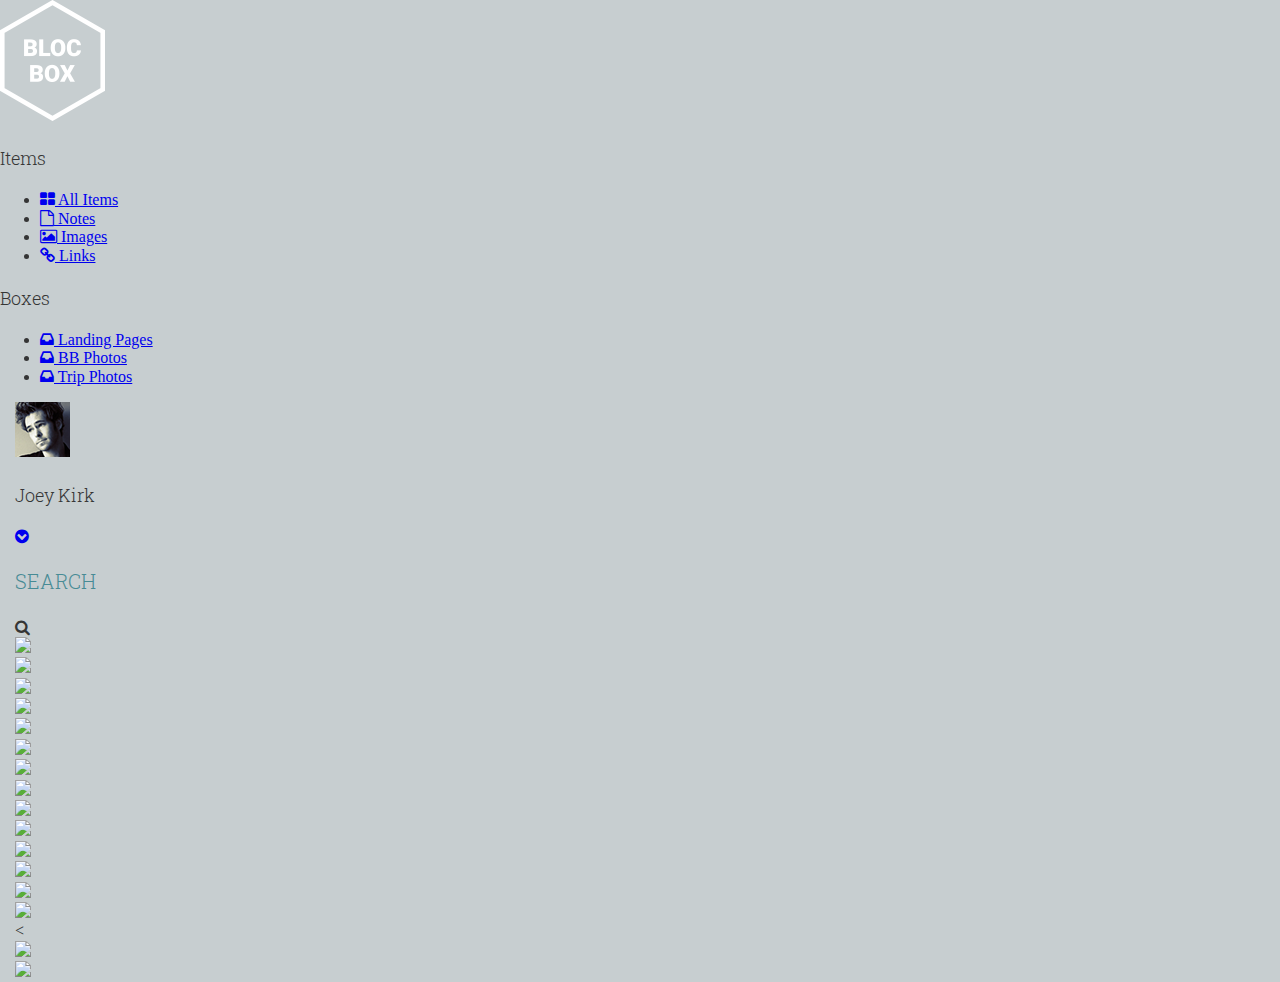
==== dashboard-images.html @ 87d32c59 "Assignment-33-completed" ====
<!DOCTYPE html>
<html lang="en-us">
<head>
  <meta http-equiv="X-UA-Compatible" content="IE=Edge">
  <meta charset="UTF-8">
  <title>Dashboard | Blocbox</title>

  <!-- Google Fonts -->
  <link href="https://fonts.googleapis.com/css?family=Roboto+Slab:300,400|Roboto:400,500" rel="stylesheet">

  <!-- CSS -->
  <link rel="stylesheet" href="css/normalize.css">
  <link rel="stylesheet" href="css/style.css">
  <link rel="stylesheet" href="css/font-awesome.css">
  <link rel="stylesheet" href="https://cdn.jsdelivr.net/npm/animate.css@3.5.2/animate.min.css">
  <!-- or -->
  <link rel="stylesheet" href="https://cdnjs.cloudflare.com/ajax/libs/animate.css/3.5.2/animate.min.css">
</head>


<body class="dashboard">
   <!-- LEFT NAV -->
   <nav id="left-nav" class="left-nav">
     <a href="#" class="site-logo"><img src="images/site-logo.png" /></a>
     <div class="items">
       <p>Items</p>
       <ul>
         <li><a href="#"><i class="fa fa-th-large"></i> All Items</a></li>
         <li><a href="#"><i class="fa fa-file-o"></i> Notes</a></li>
         <li><a href="#"><i class="fa fa-picture-o"></i> Images</a></li>
         <li><a href="#"><i class="fa fa-link"></i> Links</a></li>
       </ul>
       <p>Boxes</p>
       <ul>
         <li><a href="#"><i class="fa fa-inbox"></i> Landing Pages</a></li>
         <li><a href="#"><i class="fa fa-inbox"></i> BB Photos</a></li>
         <li><a href="#"><i class="fa fa-inbox"></i> Trip Photos</a></li>
       </ul>
     </div>
   </nav>
<main role="main">

  <!-- Header -->
   <section class="content">
     <div class="container">
       <div class="header">
        <div class="settings">
          <img class="settings-image" src="images/joey-kirk.png">
          <p>Joey Kirk</p>
          <a href="#"><i class="fa fa-chevron-circle-down"></i></a>
        </div> 

        <div class="search-field">
          <h2>SEARCH</h2>
          <i class="fa fa-search"></i>
        </div>

       </div>
     </div>

  <!-- Content Items - Posts and ADD NEW Button -->
     <div class="container">
    <!-- FIRST ROW -->
       <div class="content-item">
         <div class="item-box">
         <img src="https://images.pexels.com/photos/754678/pexels-photo-754678.jpeg?h=350&dpr=2&auto=compress&cs=tinysrgb">
         </div>
       </div>

       <div class="content-item">
         <div class="item-box">
         <img src="https://images.pexels.com/photos/732410/pexels-photo-732410.jpeg?h=350&dpr=2&auto=compress&cs=tinysrgb">
         </div>
       </div>

       <div class="content-item">
         <div class="item-box">
         <img src="https://images.pexels.com/photos/753037/pexels-photo-753037.jpeg?h=350&dpr=2&auto=compress&cs=tinysrgb">
         </div>
       </div>

       <div class="content-item">
         <div class="item-box">
         <img src="https://images.pexels.com/photos/732422/pexels-photo-732422.jpeg?h=350&dpr=2&auto=compress&cs=tinysrgb">
         </div>
       </div>

    <!-- SECOND ROW -->
       <div class="content-item">
         <div class="item-box">
         <img src="https://images.pexels.com/photos/751239/pexels-photo-751239.jpeg?h=350&dpr=2&auto=compress&cs=tinysrgb">
         </div>
       </div>

       <div class="content-item">
         <div class="item-box">
         <img src="https://images.pexels.com/photos/751241/pexels-photo-751241.jpeg?h=350&dpr=2&auto=compress&cs=tinysrgb">
         </div>
       </div>

       <div class="content-item">
         <div class="item-box">
         <img src="https://images.pexels.com/photos/751217/pexels-photo-751217.jpeg?h=350&dpr=2&auto=compress&cs=tinysrgb">
         </div>
       </div>

       <div class="content-item">
         <div class="item-box">
         <img src="https://images.pexels.com/photos/751243/pexels-photo-751243.jpeg?h=350&dpr=2&auto=compress&cs=tinysrgb">
         </div>
       </div>

    <!-- THIRD ROW -->
       <div class="content-item">
         <div class="item-box">
         <img src="https://images.pexels.com/photos/750843/pexels-photo-750843.jpeg?h=350&dpr=2&auto=compress&cs=tinysrgb">
         </div>
       </div>

       <div class="content-item">
         <div class="item-box">
         <img src="https://images.pexels.com/photos/749114/pexels-photo-749114.jpeg?h=350&dpr=2&auto=compress&cs=tinysrgb">
         </div>
       </div>

       <div class="content-item">
         <div class="item-box">
         <img src="https://images.pexels.com/photos/602389/pexels-photo-602389.jpeg?h=350&dpr=2&auto=compress&cs=tinysrgb">
         </div>
       </div>

       <div class="content-item">
         <div class="item-box">
         <img src="https://images.pexels.com/photos/745440/pexels-photo-745440.png?h=350&dpr=2&auto=compress&cs=tinysrgb">
         </div>
       </div>

    <!-- FOURTH ROW -->
       <div class="content-item">
         <div class="item-box">
         <img src="https://images.pexels.com/photos/722221/pexels-photo-722221.jpeg?h=350&dpr=2&auto=compress&cs=tinysrgb">
         </div>
       </div>

       <div class="content-item">
         <div class="item-box">
         <img src="https://images.pexels.com/photos/735442/pexels-photo-735442.jpeg?h=350&dpr=2&auto=compress&cs=tinysrgb">
         </div>
       </div>

       <<div class="content-item">
         <div class="item-box">
         <img src="https://images.pexels.com/photos/732899/pexels-photo-732899.jpeg?h=350&dpr=2&auto=compress&cs=tinysrgb">
         </div>
       </div>

       <div class="content-item">
         <div class="item-box">
         <img src="https://images.pexels.com/photos/736845/pexels-photo-736845.jpeg?h=350&dpr=2&auto=compress&cs=tinysrgb">
         </div>
       </div>

     </div>
   </section>
 </main>
 </body>
 </html>
---- css/style.css ----
html, body{
   overflow-x: hidden;
 }
 body {
   color:#353535;
   background: #c7ced0;
 }

 /* Font Styles */
 h1 {
   font-family: 'Roboto', sans-serif;
   font-size: 40px;
   line-height: 50px;
   font-weight: 400;
   margin-bottom: 5px;
 }
  h2 {
   font-family: 'Roboto Slab', serif;
   font-size:20px;
   line-height: 36px;
   font-weight: 300;
   margin-bottom: 20px;
   color: #478b95;
 }
 h3 {
   font-family: 'Roboto', sans-serif;
   font-size: 22px;
   font-weight: 400;
   letter-spacing: 0.2em;
   margin-bottom: 5px;
 }
 h5 {
   font-family: 'Roboto', sans-serif;
   font-size: 14px;
   font-weight: 400;
   margin-top: 70px;
 }
 h4 {
   font-family: 'Roboto', sans-serif;
   font-size: 16px;
   line-height: 40px;
   font-weight: 400;
 }
 h6 {
   font-family: 'Roboto', sans-serif;
   font-size: 30px;
   line-height: 30px;
   font-weight: 400;
   margin-bottom: 5px;
 }
 h7 {
   font-family: 'Roboto', sans-serif;
   font-size: 14px;
   font-weight: 400;
   letter-spacing: 0.15em;
   margin-bottom: 5px;
 }
 h8 {
   font-family: 'Roboto', sans-serif;
   font-size: 12px;
   font-weight: 400;
 }
 h9 {
  font-family: 'Roboto', sans-serif;
  font-size: 16px;
  line-height: 40px;
  font-weight: 400;
  margin-bottom: 5px;
}
 h10 {
  font-family: 'Roboto', sans-serif;
  font-size: 12px;
  font-weight: 400;
}
 p {
  font-family: 'Roboto Slab', serif;
  font-size: 18px;
  line-height: 30px;
  font-weight: 300;
}


 /* HEADER */
 /* Hero image */
 header {
   color:#353535;
   background-image: url("images/hero.png");
   min-height: 1250px;
   min-width:100%;
   background-repeat: no-repeat;
   background-position: top center;
   background-size: cover;
 }

 /* Hero navigation */
 header nav {
   padding: 1em 0;
   margin: 0px;
   max-height:120px;
   background-color: #353535;
   width: 100%;
 }
 header nav ul {
   text-align: right;
   float:right;
   margin: 0px;
 }
 header nav ul > li {
   list-style-type: none;
   display: inline-block;
   margin: 34px 15px 0px;
 }
 header nav ul > li.btn-outline {
   padding: 12px 14px;
   text-align: center;
   border: 3px solid #FFFFFF;
   font-weight: 400;
   min-width: 100px;
   position:relative;
   display: inline-block;
   box-shadow: 1px 0% 3px 20% #000000;
   margin: 34px 15px 0px;
 }
 header nav ul > li.btn-outline:hover {
   background:#FFFFFF;
 }
 header nav ul > li > a {
   color:#FFFFFF;
   text-decoration: none;
 }
 header nav ul > li.btn-outline:hover > a {
   color:#353535;
 }
 header .btn {
   margin: -125px 80px 0px 20px;
   float:right;
 }
 header .btn:before,
 header .btn:after {
   content: " ";
   display: table;
 }
 header .btn:after {
   clear: both;
}

 /* Hero text */
 header .hero {
   text-align: left;
   display: block;
   float: left;
   margin: 215px 100px 40px 130px;
 }
 header .site-logo {
   margin-left: 60px;
   margin-top: 20px;
 }
html, header nav.container {
 margin: 0px;
}

 /* Buttons */
 .btn-header {
   color: #FFFFFF;
   font-weight: 400;
   text-decoration: none;
   text-align: center;
   padding: 12px 14px;
   background: #d47a34;
   border: 3px solid #d47a34;
   display: inline-block;
   min-width: 100px;
   position: relative;
   box-shadow: 1px 0% 3px 20% #000000;
 }
 .btn-trial-casual:hover, .btn-header:hover, .btn-trial:hover {
   background:#e38f4d;
   border: 3px solid #e38f4d;
 }
 .btn-trial {
   color: #FFFFFF;
   font-weight: 400;
   text-decoration: none;
   text-align: center;
   padding: 12px 14px;
   background: #d47a34;
   border: 3px solid #d47a34;
   display: inline-block;
   min-width: 120px;
   box-shadow: 1px 0% 3px 20% #000000;
   margin-bottom: 40px;
   margin-top: 20px;
 }
 .btn-trial-header {
  color: #FFFFFF;
  font-weight: 400;
  text-decoration: none;
  text-align: center;
  padding: 12px 14px;
  background: #d47a34;
  border: 3px solid #d47a34;
  display: inline-block;
  min-width: 120px;
  box-shadow: 1px 0% 3px 20% #000000;
 }
 .btn-trial-casual {
  color: #FFFFFF;
  font-weight: 400;
  text-decoration: none;
  text-align: center;
  padding: 12px 14px;
  background: #d47a34;
  border: 3px solid #d47a34;
  display: inline-block;
  min-width: 120px;
  box-shadow: 1px 0% 3px 20% #000000;
  margin-bottom: 40px;
  margin-top: 70px;
}
 .btn-brown {
   color: #FFFFFF;
   font-weight: 400;
   text-decoration: none;
   text-align: center;
   padding: 14px 16px;
   background: #353535;
   border: 3px solid #353535;
   display: inline-block;
   min-width: 100px;
   box-shadow: 1px 0% 3px 20% #000000;
 }
 .btn-brown:hover {
   background:#484545;
   border: 3px solid #484545;
 }


/* BENEFITS */
 .benefits {
   text-align: left;
   display:block;
   position:relative;
}
 .benefits ul {
   margin: 0 auto;
   padding:4em 0;
   margin: 0px;
 }
 .benefits ul li {
   list-style-type: none;
 }
 .benefits h3 {
   color: #353535;
 } 

 /* Create Notes Benefit */
 .create-notes img {
   float: left;
   clear: left;
   width: auto;
   max-width: 100%;
   height: auto;
 }
 .create-notes-text.one-half {
   padding-right:15px;
   padding-left:40px;
   position: relative;
   width: 30%;
 }


 /* Save Images Benefit */
 .save-images img {
   float: right;
   clear: right;
   width: auto;
   max-width: 100%;
   height: auto;
   margin-top: 4%;
 }
 .save-images-text.one-half {
   padding-right:15px;
   padding-left:40px;
   position: relative;
   width: 30%;
 }
 

 /* Add Links Benefit */
 .add-links img {
   float: left;
   clear: left;
   width: auto;
   max-width: 100%;
   height: auto;
   margin-top: 4%;
 }
 .add-links-text.one-half {
   padding-right:15px;
   padding-left:40px;
   position: relative;
   width:30%;
 }


/* PRICING */
/* Three pricing columns of equal width for pricing boxes */
.columns {
  display: inline-block;
  width: 25%;
  margin: 0 20px;  
  background: #FFFFFF;
  box-shadow: 0px 2px 4px 0px rgba(0,0,0,0.20);
  border-radius: 20px;
  max-width: 100%;
  height: auto;
}

/* There pricing boxes group */
div.columns-group {
  display: inline-block;
  margin: 30px auto;
  width: 80%;
}

/* Style for the list */
.price {
  list-style-type: none;
  margin: 0;
  padding: 0;
  -webkit-transition: 0.3s;
  transition: 0.3s;
}

/* Pricing boxes shadows on hover */
.price:hover {
  box-shadow: 0 8px 12px 0 rgba(0,0,0,0.2);
  border-radius: 20px;
}

/* Pricing header */
.price .header {
  background-color: #478b95;
  color: #FFFFFF;
  border-top-left-radius: 20px;
  border-top-right-radius: 20px;
  text-align: center;
  font-family: 'Roboto', sans-serif;
  font-size: 16px;
  line-height: 40px;
  font-weight: 400;
}

/* Pricing list items */
.price li {
  padding: 5px;
  text-align: center;
}

/* Pricing section */
 .pricing {
   text-align: center;
   height: 900px;
   background-position: relative;
   background-color: #353535;
   border-radius: 0px 500px 0px 0px;
   min-width:100%;
   background-repeat: no-repeat;
   background-position: top center;
   background-size: cover;
}
 .pricing h6 {
   color:#478b95;
 }
 .pricing h4 {
   background-color: #478b95;
   color: #FFFFFF;
   border-top-left-radius: 20px;
   border-top-right-radius: 20px;
   text-align: center;
   background-position: top center;
   margin:0 auto;  
 }
 .pricing ul {
   margin:0 auto;
 }
 .pricing ul .casual {
   margin-bottom: 40px;
 }
 .pricing ul li {
   list-style-type: none;
 } 
 .pricing h3 {
   color: #FFFFFF;
   padding-top: 80px;
 }
 .pricing p {
   color: #FFFFFF;
   width: 40%;
   margin: 20px auto;
 }


 /* TESTIMONIALS */
 /* Testimonials section */
 .testimonials {
 background-color: #478b95;
 border-radius: 0px 0px 0px 500px;
 height: 800px;
 padding:4em 0;
 text-align: center;
 }
 .testimonials ul li {
 list-style-type: none;
 }
 .testimonials-bg {
 background:#353535;
 position: relative;
 padding:10px;
 width: auto;
 max-width: 100%;
 height: auto;
 border-radius: 20px; 
 margin: 10px;
 }
 .testimonials p.name {
 text-align: left;
 font-size:13px;
 color: #FFFFFF;
 width:100%;
 margin-left: 20px;
 }
 .testimonials p.saying {
 text-align: left;
 font-size:14px;
 color: #FFFFFF;
 width: 100%;
 }
 .testimonials p, h3{
 color:#FFFFFF;
 }
 .testimonials p {
 width: 40%;
 margin: 20px auto;
 }
 
 /* Testi - Testimonials one-half testimonials box - There are four of them*/
.testi {
  background:#353535;
  position: relative;
  border-radius: 5px;
  padding: 16px;
  margin: 16px 0;
  border-radius: 20px;
  display: inline-block;
}
.testi::after {
  content: "";
  clear: both;
  display: table;
}
.testi img {
  float: left;
  margin-right: 20px;
  border-radius: 50%;
  width: auto;
  height: auto;
  max-width: 140px;
}


 /* FOOTER */
 footer {
   background-color: #353535;
   color: #FFFFFF;
   height: 220px;
   position: relative;
   overflow: hidden;
   z-index: 0;
 }
 footer .copyright-block {
   float: left;
   margin: 95px 0px 0px 50px;
 }
 footer .logo {
   float: right;
   margin: 35px 90px 0px 0px;
   max-height: auto;
   max-width: auto;
 }
 footer div ul li {
   list-style-type: none;
  }
 footer ul {
   padding:0px;
 }  
 footer div ul li a {
  color:#FFFFFF;
  text-decoration: none;
  } 
/* There is a 4 columns layout in footer */ 
.column {
  float: left;
  width: 25%;
}
/* Clear floats after the columns */
.row:after {
  content: "";
  display: table;
  clear: both;
}
  
 /* GRID */
 .container {
   margin-right: auto;
   margin-left: auto;
   padding-left: 15px;
   padding-right: 15px;
   position: relative;
   display: block;
   min-width: 100%;
   min-height: 153px;
 }
 .container:before,
 .container:after {
   content: " ";
   display: table;
 }
 .container:after {
   clear: both;
 }
 .benefits .one-half {
   max-width:96%;
   float:left;
   min-height: 1px;
   margin:0 5% 20px;
   position:relative;
   padding: 15% 0;
   max-height: 450px;
 } 
 li.testimonials-bg.one-half {
  max-width:96%;
  display: inline-block;
  margin:0 2% 20px;
  position:relative;
  max-height:100%;
  width:30%;
 }
 div.testi.one-half {
  max-width:96%;
  display: inline-block;
  margin:0 20px 35px 10px;
  position:relative;
  max-height:100%;
  width:30%;
 }
 div.testimonials-group {
  display: inline-block;
  margin: 15px auto;
  width: 90%;
 }
}

/* MEDIA QUERIES */

@media (min-width: 768px) {
   .container {
     width: 750px;
   }
 }
@media (min-width: 992px) {
   .container {
     width: 970px;
   }
   .one-half {
     width:46%;
   }
   .btn {
     max-width: 70%;
   }
   .site-logo {
     max-width: 30%;
   }
   .create-notes, .save-images, .add-links {
     max-width: auto;
     max-height: auto;
   }
   .one-third {
     width:29.33333%;
   }
   .one-fourth {
     width:21%;
   }
   .one-fifth {
     width:17.6%;
   }
   .columns {
    max-width:27%;
  }
}

/* Responsive layout - when the screen is less than 1000px wide, make the pricing tables stack on top of each other instead of next to each other*/
 @media only screen and (max-width: 1000px) {
   .columns {
    width: 50%;
   }
  }
 @media (min-width: 1200px) {
   .container {
     width: 1170px;
   }
  }
 @media (min-width: 1900px) {
  .container {
    width: 1870px;
  }
 }

 /* Responsive layout - when the screen is less than 600px wide, make the four testimonials boxesstack on top of each other instead of next to each other*/
 @media (max-width: 600px) {
  testi {
      width: 100%;
  }
}
/* Responsive layout - when the screen is less than 600px wide, make the four columns stack on top of each other instead of next to each other */
@media (max-width: 600px) {
  .column {
      width: 100%;
  }
}
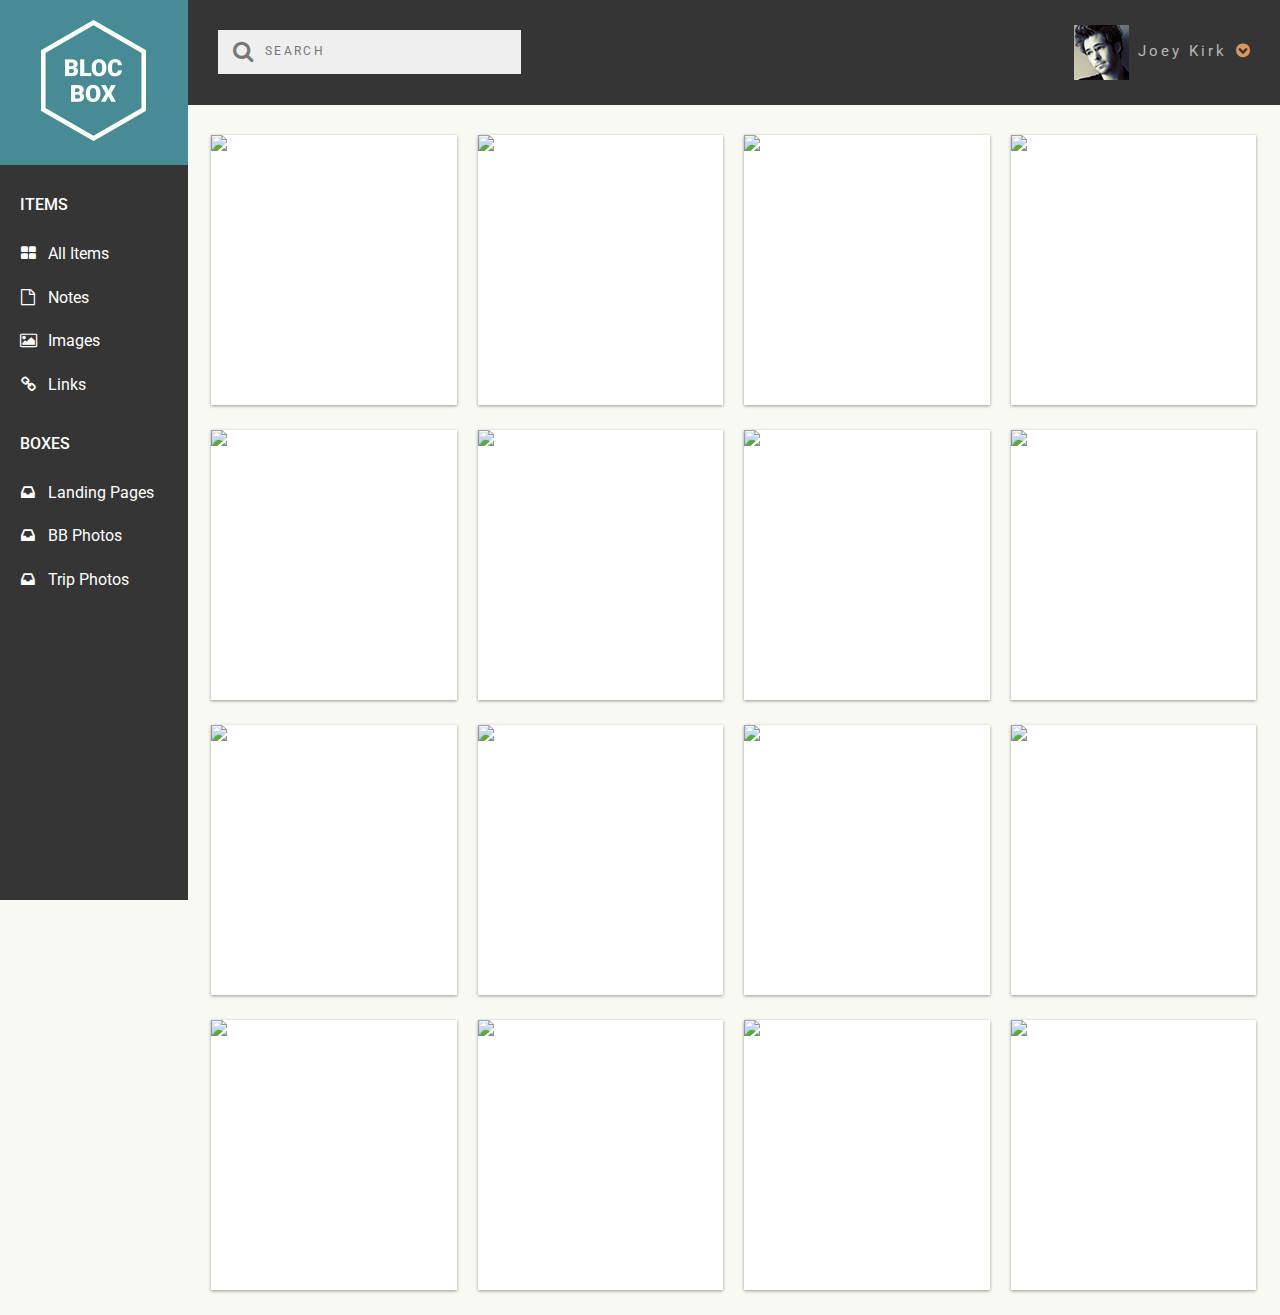
==== commit e63c281b: "Assignment-34-completed" ====
--- a/dashboard-images.html
+++ b/dashboard-images.html
@@ -41,24 +41,21 @@
 <main role="main">
 
   <!-- Header -->
-   <section class="content">
-     <div class="container">
-       <div class="header">
-        <div class="settings">
-          <img class="settings-image" src="images/joey-kirk.png">
-          <p>Joey Kirk</p>
-          <a href="#"><i class="fa fa-chevron-circle-down"></i></a>
-        </div> 
+  <section class="header">
+    <div class="settings">
+      <img class="settings-image" src="images/joey-kirk.png">
+      <p>Joey Kirk</p>
+      <a href="#"><i class="fa fa-chevron-circle-down"></i></a>
+    </div> 
 
-        <div class="search-field">
-          <h2>SEARCH</h2>
-          <i class="fa fa-search"></i>
-        </div>
-
-       </div>
-     </div>
+    <div class="search-field">
+      <i class="fa fa-search"></i>
+      <input type="text" placeholder="SEARCH" name="search">
+    </div>
+  </section>
 
   <!-- Content Items - Posts and ADD NEW Button -->
+  <section class="content">
      <div class="container">
     <!-- FIRST ROW -->
        <div class="content-item">
@@ -148,7 +145,7 @@
          </div>
        </div>
 
-       <<div class="content-item">
+       <div class="content-item">
          <div class="item-box">
          <img src="https://images.pexels.com/photos/732899/pexels-photo-732899.jpeg?h=350&dpr=2&auto=compress&cs=tinysrgb">
          </div>
--- a/css/style.css
+++ b/css/style.css
@@ -1,7 +1,7 @@
 html, body{
    overflow-x: hidden;
  }
- body {
+ body.home {
    color:#353535;
    background: #c7ced0;
  }
@@ -14,7 +14,7 @@
    font-weight: 400;
    margin-bottom: 5px;
  }
-  h2 {
+ h2 {
    font-family: 'Roboto Slab', serif;
    font-size:20px;
    line-height: 36px;
@@ -33,9 +33,9 @@
    font-family: 'Roboto', sans-serif;
    font-size: 14px;
    font-weight: 400;
-   margin-top: 70px;
- }
- h4 {
+   margin-top: 45px;
+ }
+ .pricing h4 {
    font-family: 'Roboto', sans-serif;
    font-size: 16px;
    line-height: 40px;
@@ -99,6 +99,7 @@
    max-height:120px;
    background-color: #353535;
    width: 100%;
+   height:auto;
  }
  header nav ul {
    text-align: right;
@@ -149,11 +150,12 @@
    text-align: left;
    display: block;
    float: left;
-   margin: 215px 100px 40px 130px;
+   margin: 230px 100px 40px 195px;
+   width: 350px;
  }
  header .site-logo {
    margin-left: 60px;
-   margin-top: 20px;
+   margin-top: 15px;
  }
 html, header nav.container {
  margin: 0px;
@@ -173,7 +175,7 @@
    position: relative;
    box-shadow: 1px 0% 3px 20% #000000;
  }
- .btn-trial-casual:hover, .btn-header:hover, .btn-trial:hover {
+ .btn-trial-casual:hover, .btn-header:hover, .btn-trial:hover, .btn-trial-header:hover {
    background:#e38f4d;
    border: 3px solid #e38f4d;
  }
@@ -266,6 +268,8 @@
    padding-left:40px;
    position: relative;
    width: 30%;
+   max-width: 100%;
+   height: auto;
  }
 
 
@@ -283,6 +287,8 @@
    padding-left:40px;
    position: relative;
    width: 30%;
+   max-width: 100%;
+   height: auto;
  }
  
 
@@ -300,6 +306,8 @@
    padding-left:40px;
    position: relative;
    width:30%;
+   max-width: 100%;
+   height: auto;
  }
 
 
@@ -308,7 +316,7 @@
 .columns {
   display: inline-block;
   width: 25%;
-  margin: 0 20px;  
+  margin: 10px 20px;  
   background: #FFFFFF;
   box-shadow: 0px 2px 4px 0px rgba(0,0,0,0.20);
   border-radius: 20px;
@@ -319,7 +327,8 @@
 /* There pricing boxes group */
 div.columns-group {
   display: inline-block;
-  margin: 30px auto;
+  margin: 20px auto;
+  margin-bottom:80px;
   width: 80%;
 }
 
@@ -360,7 +369,7 @@
 /* Pricing section */
  .pricing {
    text-align: center;
-   height: 900px;
+   height: auto;
    background-position: relative;
    background-color: #353535;
    border-radius: 0px 500px 0px 0px;
@@ -406,7 +415,7 @@
  .testimonials {
  background-color: #478b95;
  border-radius: 0px 0px 0px 500px;
- height: 800px;
+ height: auto;
  padding:4em 0;
  text-align: center;
  }
@@ -440,7 +449,7 @@
  color:#FFFFFF;
  }
  .testimonials p {
- width: 40%;
+ width: 45%;
  margin: 20px auto;
  }
  
@@ -473,18 +482,18 @@
  footer {
    background-color: #353535;
    color: #FFFFFF;
-   height: 220px;
+   height: auto;
    position: relative;
    overflow: hidden;
    z-index: 0;
  }
  footer .copyright-block {
    float: left;
-   margin: 95px 0px 0px 50px;
+   margin: 75px 0px 0px 50px;
  }
  footer .logo {
    float: right;
-   margin: 35px 90px 0px 0px;
+   margin: 20px 90px 0px 0px;
    max-height: auto;
    max-width: auto;
  }
@@ -559,9 +568,253 @@
   margin: 15px auto;
   width: 90%;
  }
-}
-
-/* MEDIA QUERIES */
+
+/* DASHBOARD */
+  body.dashboard {
+   background-color:#F9F9F4;
+ }
+ .header {
+   margin-bottom: 30px;
+   background-color: #353535;
+   height:auto;
+   width: auto;
+ }
+ .header .settings {
+   float: right;
+   margin: 25px 30px;
+ }
+ .header p {
+   display: inline-block;
+   font-family: 'Roboto', sans-serif;
+   font-weight: 400;
+   font-size: 15px;
+   color: #b7b7b7;
+   letter-spacing: 0.2em;
+   margin: 5px 5px;
+ }
+ .header h2 {
+   display: inline-block;
+   font-size: 12px;
+   letter-spacing: 0.2em;
+   font-family: 'Roboto', sans-serif;
+   color: #b7b7b7;
+ }
+ .search-field input {
+   float: left;
+   background-color: #efefef;
+   border: none;
+   outline: none;
+   font-size: 12px;
+   letter-spacing: 0.2em;
+   font-family: 'Roboto', sans-serif;
+   color: #b7b7b7;
+   padding: 10px 95px 10px 10px;
+   width: auto !important;
+ }
+ .search-field {
+   float: left;
+   background: #efefef;
+   margin: 30px 30px;
+   padding: 5px 5px;
+ }
+ .fa.fa-search {
+   float: left;
+   color: #777777;
+   padding: 5px 2px 0px 10px;
+   font-size: 22px;
+ }
+ .settings-image {
+  vertical-align: middle;
+ }
+ .fa.fa-chevron-circle-down{
+  color: #dd965f;
+  font-size: 16px;
+ }
+ .container {
+   margin-right: auto;
+   margin-left: auto;
+   padding-left: 0px;
+   padding-right: 0px;
+   position: relative;
+ }
+ .left-nav {
+   height: 100vh;
+   width:14.66666667%;
+   color:#FFFFFF;
+   background: #353535;
+   float:left;
+   position: fixed;
+   display:block;
+ }
+ .left-nav .site-logo {
+   padding: 20px 20px;
+   background:#478b95;
+   display:block;
+   text-align: center;
+   width:auto;
+   height: auto;
+   position: relative;
+ }
+ .left-nav .items {
+   padding:0;
+ }
+ .left-nav .items p {
+   font-family: 'Roboto', sans-serif;
+   font-weight: 500;
+   text-transform: uppercase;
+   font-size: 16px;
+   color: #FFFFFF;
+   line-height: 20px;
+   margin: 30px 20px;
+ }
+ .left-nav .items ul {
+   margin:0 20px 40px;
+   padding:0;
+ }
+ .left-nav .items ul li {
+   list-style-type: none;
+   margin-bottom: 25px;
+ }
+ .left-nav .items ul li a {
+   color:#FFFFFF;
+   text-decoration: none;
+   font-family:'Roboto', sans-serif;
+   font-weight: 400;
+ }
+ .left-nav .items ul li a i {
+   width:16px;
+   text-align: center;
+   margin-right:8px;
+ }
+ li.all-items {
+  padding: 10px;
+ }
+ .left-nav .all-items {
+  padding:0;
+ }
+ .left-nav .-all-items p {
+  font-family: 'Roboto', sans-serif;
+  font-weight: 500;
+  text-transform: uppercase;
+  font-size: 16px;
+  color: #FFFFFF;
+  line-height: 20px;
+  margin: 30px 20px;
+ }
+ .left-nav .all-items ul {
+  margin: 0 20px 0px;
+  padding:0;
+}
+ .left-nav .all-items ul li {
+  list-style-type: none;
+  margin-bottom: 15px;
+  padding: 10px 0px;
+ }
+ .left-nav .all-items ul li a {
+  color:#FFFFFF;
+  text-decoration: none;
+  font-family:'Roboto', sans-serif;
+  font-weight: 400;
+}
+ .left-nav .all-items ul li a i {
+  width:16px;
+  text-align: center;
+  margin-right:8px;
+}
+ div.all-items {
+  background-color: rgba(71,139,149,0.4);
+ }
+/* CONTENT */
+ .content {
+   padding:6em 1% 1.5em;
+   float:right;
+   width:98%;
+   position: relative;
+   height: auto;
+ }
+ .content-item {
+   width:96%;
+   margin:0 2% 25px;
+   float:left;
+   display:block;
+ }
+ .item-box h4{
+   font-family: 'Roboto', sans-serif;
+   font-weight: 400;
+   font-size: 14px;
+   color: #353535;
+   margin-top: 0px;
+ }
+ .item-box {
+   display:block;
+   height:230px;
+   background: #FFFFFF;
+   box-shadow: 0px 1px 3px 0px rgba(0,0,0,0.40);
+   position: relative;
+   overflow: hidden;
+   padding:20px;
+ }
+ .item-box-button{
+  height:230px;
+  background: #FFFFFF;
+  box-shadow: 0px 1px 3px 0px rgba(0,0,0,0.40);
+  position: relative;
+  overflow: hidden;
+  padding:20px;
+  display: flex;
+  align-items: center;
+  justify-content: center;   
+ }
+ .item-box > img {
+   position:absolute;
+   height:100%;
+   width:auto;
+   top:0;
+   left:0;
+   right:0;
+ }
+ .item-box p {
+   font-size: 14px;
+   color: #353535;
+   line-height: 18px;
+   margin:0;
+   font-size: 13px;
+   line-height: 20px;
+   font-family:'Roboto', sans-serif;
+   font-weight: 300;
+ }
+ img.favicon {
+   width: 16px;
+   height: 16px;
+   position:relative;
+   top:2px;
+   margin-right:5px;
+ }
+ a.btn {
+  color: #FFFFFF;
+  font-size: 14px;
+  letter-spacing: 0.2em;
+  font-family: 'Roboto', sans-serif;
+  font-weight: 500;
+  text-decoration: none;
+  text-align: center;
+  padding: 25px 12px 14px;
+  background: #d47a34;
+  border: 3px solid #d47a34;
+  width: 120px;
+  height: 30px;
+  box-shadow: 1px 0% 3px 20% #000000;
+  text-align: center;
+  display: table-cell;
+  vertical-align: middle;
+  box-shadow: 0px 1px 3px 0px rgba(0,0,0,0.40);
+}
+ a.btn:hover {
+  background:#e38f4d;
+  border: 3px solid #e38f4d;
+}
+
+/* HOME PAGE MEDIA QUERIES */
 
 @media (min-width: 768px) {
    .container {
@@ -618,13 +871,78 @@
 
  /* Responsive layout - when the screen is less than 600px wide, make the four testimonials boxesstack on top of each other instead of next to each other*/
  @media (max-width: 600px) {
-  testi {
+  .testi {
       width: 100%;
   }
 }
 /* Responsive layout - when the screen is less than 600px wide, make the four columns stack on top of each other instead of next to each other */
-@media (max-width: 600px) {
+ @media (max-width: 600px) {
   .column {
       width: 100%;
   }
-}+}
+ @media (max-width: 1000px) {
+  header {
+      background-color: rgba(255,255,255,0.9);
+  }
+}
+
+
+/* DASHBOARD MEDIA QUERIES */
+/* Larger Mobile Devices */
+ @media (min-width:460px) {
+   .content {
+     padding:1.5em 1%;
+     float:right;
+     width:90%;
+     position: relative;
+   }
+   .content-item {
+     width:46%;
+     margin:0 2% 25px;
+     float:left;
+     display:block;
+   }
+ }
+/* Tablets */
+ @media (min-width:768px) {
+   .content {
+     padding:1.5em 5%;
+     float:right;
+     width:90%;
+     position: relative;
+   }
+   .content > .container {
+     width:700px;
+   }
+   .content-item {
+     width:31.33333%;
+     margin:0 1% 25px;
+   }
+ }
+/* Laptops and Desktops */
+ @media (min-width:992px) {
+   .content {
+     padding:0em 1%;
+     float:right;
+     width:83.33333333%;
+     position: relative;
+   }
+   .content > .container {
+     width:auto;
+   }
+   .content-item {
+     width:23%;
+     margin:0 1% 25px;
+   }
+   .dashboard .header {
+     position: relative;
+     float: right;
+     width: 85.33333333%;
+   }
+ }
+ @media (min-width: 992px) {
+   .site-logo {
+    max-width: 100%;
+   }
+  }
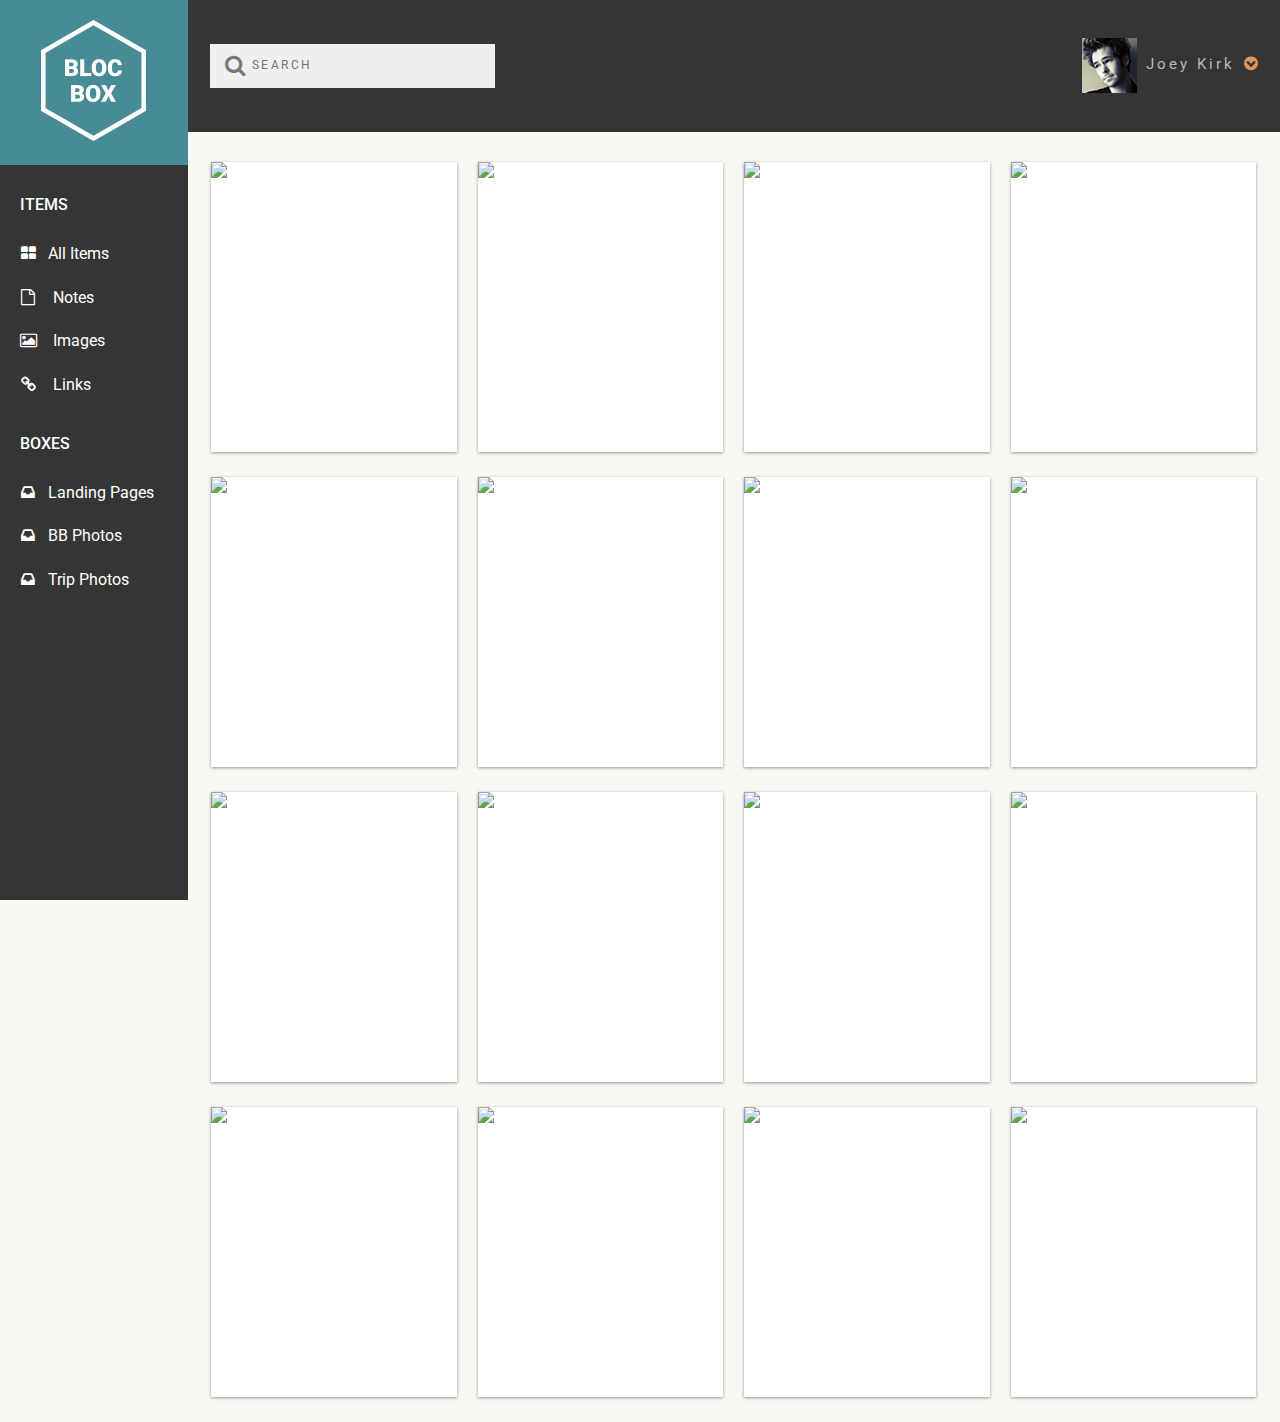
==== commit 13aa9e2c: "Dashboard JavaScript completed" ====
--- a/dashboard-images.html
+++ b/dashboard-images.html
@@ -13,12 +13,14 @@
   <link rel="stylesheet" href="css/style.css">
   <link rel="stylesheet" href="css/font-awesome.css">
   <link rel="stylesheet" href="https://cdn.jsdelivr.net/npm/animate.css@3.5.2/animate.min.css">
+  <link rel="stylesheet" href="css/dropit.css">
   <!-- or -->
   <link rel="stylesheet" href="https://cdnjs.cloudflare.com/ajax/libs/animate.css/3.5.2/animate.min.css">
 </head>
 
 
 <body class="dashboard">
+  <!-- RESPONSIVE NAV -->
    <!-- LEFT NAV -->
    <nav id="left-nav" class="left-nav">
      <a href="#" class="site-logo"><img src="images/site-logo.png" /></a>
@@ -42,15 +44,23 @@
 
   <!-- Header -->
   <section class="header">
+    <a class="hamburger" id="menu" href="#">&#9776;</a>
     <div class="settings">
-      <img class="settings-image" src="images/joey-kirk.png">
-      <p>Joey Kirk</p>
-      <a href="#"><i class="fa fa-chevron-circle-down"></i></a>
-    </div> 
-
-    <div class="search-field">
-      <i class="fa fa-search"></i>
-      <input type="text" placeholder="SEARCH" name="search">
+        <li>
+            <img class="settings-image" src="images/joey-kirk.png">
+            <p>Joey Kirk</p>
+            <a href="#"><i class="fa fa-chevron-circle-down"></i></a>
+            <ul>
+                <li><a href="#"><i class="fa fa-cog"></i> My Account</a></li>
+                <li><a href="#"><i class="fa fa-users"></i> Collaborators</a></li>
+                <li><a href="#"><i class="fa fa-sign-out"></i> Sign Out</a></li>
+            </ul>
+            </li>
+          </div> 
+  
+          <div class="search-field">
+            <i class="fa fa-search"></i>
+            <input type="text" placeholder="SEARCH" name="search">
     </div>
   </section>
 
@@ -160,5 +170,14 @@
      </div>
    </section>
  </main>
+ <script src="js/jquery-3.2.1.min.js"></script>
+ <script src="js/dropit.js"></script>
+ <script type="text/javascript">
+   $(".menu").dropit();
+   $( "#menu" ).click(function() {
+         $("#left-nav").toggleClass("open", 200);
+     });
+   $(".settings").dropit();
+ </script>
  </body>
  </html>
--- a/css/style.css
+++ b/css/style.css
@@ -7,9 +7,9 @@
  }
 
  /* Font Styles */
- h1 {
+ .hero h1 {
    font-family: 'Roboto', sans-serif;
-   font-size: 40px;
+   font-size: 36px;
    line-height: 50px;
    font-weight: 400;
    margin-bottom: 5px;
@@ -46,7 +46,8 @@
    font-size: 30px;
    line-height: 30px;
    font-weight: 400;
-   margin-bottom: 5px;
+   margin-bottom: 25px;
+   margin-top:25px;
  }
  h7 {
    font-family: 'Roboto', sans-serif;
@@ -86,7 +87,7 @@
    color:#353535;
    background-image: url("images/hero.png");
    min-height: 1250px;
-   min-width:100%;
+   width:100%;
    background-repeat: no-repeat;
    background-position: top center;
    background-size: cover;
@@ -150,8 +151,8 @@
    text-align: left;
    display: block;
    float: left;
-   margin: 230px 100px 40px 195px;
-   width: 350px;
+   margin: 15% 0 0 10%;
+   width: 20%;
  }
  header .site-logo {
    margin-left: 60px;
@@ -217,7 +218,7 @@
   min-width: 120px;
   box-shadow: 1px 0% 3px 20% #000000;
   margin-bottom: 40px;
-  margin-top: 70px;
+  margin-top: 60px;
 }
  .btn-brown {
    color: #FFFFFF;
@@ -258,9 +259,7 @@
  /* Create Notes Benefit */
  .create-notes img {
    float: left;
-   clear: left;
-   width: auto;
-   max-width: 100%;
+   width: 50%;
    height: auto;
  }
  .create-notes-text.one-half {
@@ -268,7 +267,6 @@
    padding-left:40px;
    position: relative;
    width: 30%;
-   max-width: 100%;
    height: auto;
  }
 
@@ -276,18 +274,15 @@
  /* Save Images Benefit */
  .save-images img {
    float: right;
-   clear: right;
-   width: auto;
-   max-width: 100%;
+   width: 50%;
    height: auto;
-   margin-top: 4%;
+   margin-top: 15%;
  }
  .save-images-text.one-half {
    padding-right:15px;
    padding-left:40px;
    position: relative;
    width: 30%;
-   max-width: 100%;
    height: auto;
  }
  
@@ -295,18 +290,15 @@
  /* Add Links Benefit */
  .add-links img {
    float: left;
-   clear: left;
-   width: auto;
-   max-width: 100%;
+   width: 50%;
    height: auto;
-   margin-top: 4%;
+   margin-top: 20%;
  }
  .add-links-text.one-half {
    padding-right:15px;
    padding-left:40px;
    position: relative;
    width:30%;
-   max-width: 100%;
    height: auto;
  }
 
@@ -315,7 +307,7 @@
 /* Three pricing columns of equal width for pricing boxes */
 .columns {
   display: inline-block;
-  width: 25%;
+  width: 30%;
   margin: 10px 20px;  
   background: #FFFFFF;
   box-shadow: 0px 2px 4px 0px rgba(0,0,0,0.20);
@@ -362,7 +354,6 @@
 
 /* Pricing list items */
 .price li {
-  padding: 5px;
   text-align: center;
 }
 
@@ -394,7 +385,7 @@
    margin:0 auto;
  }
  .pricing ul .casual {
-   margin-bottom: 40px;
+   margin-bottom:0px;
  }
  .pricing ul li {
    list-style-type: none;
@@ -405,7 +396,7 @@
  }
  .pricing p {
    color: #FFFFFF;
-   width: 40%;
+   width: 50%;
    margin: 20px auto;
  }
 
@@ -449,7 +440,7 @@
  color:#FFFFFF;
  }
  .testimonials p {
- width: 45%;
+ width: 50%;
  margin: 20px auto;
  }
  
@@ -489,7 +480,7 @@
  }
  footer .copyright-block {
    float: left;
-   margin: 75px 0px 0px 50px;
+   margin: 75px 0px 0px 15%;
  }
  footer .logo {
    float: right;
@@ -570,18 +561,21 @@
  }
 
 /* DASHBOARD */
-  body.dashboard {
+ body.dashboard {
    background-color:#F9F9F4;
+   height: 100%;
+   position: relative;
  }
  .header {
+   display: inline-block;
    margin-bottom: 30px;
    background-color: #353535;
    height:auto;
-   width: auto;
+   width: 100%;
  }
  .header .settings {
    float: right;
-   margin: 25px 30px;
+   margin: 3.5% 2%;
  }
  .header p {
    display: inline-block;
@@ -608,14 +602,14 @@
    letter-spacing: 0.2em;
    font-family: 'Roboto', sans-serif;
    color: #b7b7b7;
-   padding: 10px 95px 10px 10px;
+   padding: 10px 5px;
    width: auto !important;
  }
  .search-field {
    float: left;
    background: #efefef;
-   margin: 30px 30px;
-   padding: 5px 5px;
+   margin: 4% 2%;
+   padding: 0.5% 7.5% 0.5% 0.5%;
  }
  .fa.fa-search {
    float: left;
@@ -638,61 +632,59 @@
    position: relative;
  }
  .left-nav {
-   height: 100vh;
-   width:14.66666667%;
-   color:#FFFFFF;
-   background: #353535;
-   float:left;
-   position: fixed;
-   display:block;
- }
- .left-nav .site-logo {
-   padding: 20px 20px;
-   background:#478b95;
-   display:block;
-   text-align: center;
-   width:auto;
-   height: auto;
-   position: relative;
- }
- .left-nav .items {
-   padding:0;
- }
- .left-nav .items p {
-   font-family: 'Roboto', sans-serif;
-   font-weight: 500;
-   text-transform: uppercase;
-   font-size: 16px;
-   color: #FFFFFF;
-   line-height: 20px;
-   margin: 30px 20px;
- }
- .left-nav .items ul {
-   margin:0 20px 40px;
-   padding:0;
- }
- .left-nav .items ul li {
-   list-style-type: none;
-   margin-bottom: 25px;
- }
- .left-nav .items ul li a {
-   color:#FFFFFF;
-   text-decoration: none;
-   font-family:'Roboto', sans-serif;
-   font-weight: 400;
- }
- .left-nav .items ul li a i {
-   width:16px;
-   text-align: center;
-   margin-right:8px;
- }
- li.all-items {
-  padding: 10px;
- }
- .left-nav .all-items {
+   display:inline-block;
+   height: 100%;
+   width: 280px;
+   position: absolute;
+   -webkit-transition: all 0.3s ease-in-out;
+   -moz-transition: all 0.3s ease-in-out;
+   -o-transition: all 0.3s ease-in-out;
+   transition: all 0.3s ease-in-out;
+   transform: translate(-280px,0);
+     -webkit-transform: translate(-280px,0); /** Chrome & Safari **/
+     -o-transform: translate(-280px,0); /** Opera **/
+     -moz-transform: translate(-280px,0); /** Firefox **/
+ }
+ .left-nav.open {
+  display:block;
+  width:280px;
+  background: #353535;
+  -webkit-transition: all 0.3s ease-in-out;
+  -moz-transition: all 0.3s ease-in-out;
+  -o-transition: all 0.3s ease-in-out;
+  transition: all 0.3s ease-in-out;
+  transform: translate(0,0);
+    -webkit-transform: translate(0,0); /** Chrome & Safari **/
+    -o-transform: translate(0,0); /** Opera **/
+    -moz-transform: translate(0,0); /** Firefox **/
+    z-index: 100;
+}
+.hamburger {
+  display: inline-block;
+  position:relative;
+  z-index: 1000;
+  background:#DD965F;
+  color:#353535;
+  text-decoration: none;
+  font-size: 22px;
+  padding: 10px 15px;
+  border-radius: 4px;
+  margin: 3% 2%;
+  float: left;
+}
+.left-nav .site-logo {
+  padding: 20px 20px;
+  background:#478b95;
+  display:block;
+  text-align: center;
+  width:auto;
+  height: auto;
+  position: relative;
+}
+.left-nav .items {
   padding:0;
- }
- .left-nav .-all-items p {
+}
+.left-nav .items p {
   font-family: 'Roboto', sans-serif;
   font-weight: 500;
   text-transform: uppercase;
@@ -700,30 +692,69 @@
   color: #FFFFFF;
   line-height: 20px;
   margin: 30px 20px;
- }
- .left-nav .all-items ul {
-  margin: 0 20px 0px;
+}
+.left-nav .items ul {
+  margin:0 20px 40px;
   padding:0;
 }
- .left-nav .all-items ul li {
+.left-nav .items ul li {
   list-style-type: none;
-  margin-bottom: 15px;
-  padding: 10px 0px;
- }
- .left-nav .all-items ul li a {
+  margin-bottom: 25px;
+}
+.left-nav .items ul li a {
   color:#FFFFFF;
   text-decoration: none;
   font-family:'Roboto', sans-serif;
   font-weight: 400;
 }
- .left-nav .all-items ul li a i {
+.left-nav .items ul li a i {
   width:16px;
   text-align: center;
   margin-right:8px;
 }
- div.all-items {
-  background-color: rgba(71,139,149,0.4);
- }
+li.all-items {
+ padding: 10px;
+}
+.left-nav .all-items {
+ padding:0;
+}
+.left-nav .-all-items p {
+ font-family: 'Roboto', sans-serif;
+ font-weight: 500;
+ text-transform: uppercase;
+ font-size: 16px;
+ color: #FFFFFF;
+ line-height: 20px;
+ margin: 30px 20px;
+}
+.left-nav .all-items ul {
+ margin: 0 20px 0px;
+ padding:0;
+}
+.left-nav .all-items ul li {
+ list-style-type: none;
+ margin-bottom: 15px;
+ padding: 10px 0px;
+}
+.left-nav .all-items ul li a {
+ color:#FFFFFF;
+ text-decoration: none;
+ font-family:'Roboto', sans-serif;
+ font-weight: 400;
+}
+.left-nav .all-items ul li a i {
+ width:16px;
+ text-align: center;
+ margin-right:8px;
+}
+div.all-items {
+ background-color: rgba(71,139,149,0.4);
+}
+/*DASHBOARD CONTAINER*/
+.dashboard-container{
+ width: 100%;
+}
+ 
 /* CONTENT */
  .content {
    padding:6em 1% 1.5em;
@@ -752,15 +783,14 @@
    box-shadow: 0px 1px 3px 0px rgba(0,0,0,0.40);
    position: relative;
    overflow: hidden;
-   padding:20px;
+   padding:30px;
  }
  .item-box-button{
   height:230px;
   background: #FFFFFF;
   box-shadow: 0px 1px 3px 0px rgba(0,0,0,0.40);
   position: relative;
-  overflow: hidden;
-  padding:20px;
+  padding:30px;
   display: flex;
   align-items: center;
   justify-content: center;   
@@ -798,7 +828,7 @@
   font-weight: 500;
   text-decoration: none;
   text-align: center;
-  padding: 25px 12px 14px;
+  padding: 15px 12px 14px;
   background: #d47a34;
   border: 3px solid #d47a34;
   width: 120px;
@@ -814,13 +844,15 @@
   border: 3px solid #e38f4d;
 }
 
-/* HOME PAGE MEDIA QUERIES */
-
+
+/*MEDIA QUARIES*/
 @media (min-width: 768px) {
    .container {
      width: 750px;
    }
  }
+
+
 @media (min-width: 992px) {
    .container {
      width: 970px;
@@ -849,47 +881,85 @@
    }
    .columns {
     max-width:27%;
-  }
-}
-
-/* Responsive layout - when the screen is less than 1000px wide, make the pricing tables stack on top of each other instead of next to each other*/
+   }
+}
+
+
  @media only screen and (max-width: 1000px) {
    .columns {
     width: 50%;
    }
   }
+
+
  @media (min-width: 1200px) {
    .container {
      width: 1170px;
    }
   }
+
  @media (min-width: 1900px) {
   .container {
     width: 1870px;
   }
  }
 
- /* Responsive layout - when the screen is less than 600px wide, make the four testimonials boxesstack on top of each other instead of next to each other*/
+
  @media (max-width: 600px) {
   .testi {
       width: 100%;
   }
-}
-/* Responsive layout - when the screen is less than 600px wide, make the four columns stack on top of each other instead of next to each other */
- @media (max-width: 600px) {
   .column {
       width: 100%;
   }
 }
- @media (max-width: 1000px) {
+
+
+ @media (max-width: 1080px) {
   header {
-      background-color: rgba(255,255,255,0.9);
+    background: transparent !important;
+    height: auto;
+    min-height:0;
+    width: 100%;
   }
-}
-
-
-/* DASHBOARD MEDIA QUERIES */
-/* Larger Mobile Devices */
+  header .hero {
+    text-align: center;
+    display: block;
+    float: left;
+    margin: 10% 0 5% 20%;
+    width: 60%;
+  }
+  .create-notes img {
+       width: 100%;
+     }
+     .create-notes-text.one-half {
+       width: 60%;
+       text-align: center;
+       margin-left:20%;
+
+     }
+     .save-images img {
+       width: 100%;
+       margin: 0%;
+     }
+     .save-images-text.one-half {
+       width: 60%;
+       text-align: center;
+       margin-left:20%;
+     }
+     .add-links img {
+       width: 100%;
+       margin: 0%;
+     }
+     .add-links-text.one-half {
+       width:60%;
+       text-align: center;
+       margin-left:20%;
+     }
+}
+
+
+
  @media (min-width:460px) {
    .content {
      padding:1.5em 1%;
@@ -904,7 +974,8 @@
      display:block;
    }
  }
-/* Tablets */
+
+
  @media (min-width:768px) {
    .content {
      padding:1.5em 5%;
@@ -916,11 +987,24 @@
      width:700px;
    }
    .content-item {
-     width:31.33333%;
+     width:31.33333%; 
      margin:0 1% 25px;
    }
  }
-/* Laptops and Desktops */
+
+
+ @media (max-width: 992px) {
+   .settings.dropit {
+    margin: 2.5% 2%;
+   }
+   .search-field {
+   float: left;
+   background: #efefef;
+   margin: 3.2% 2%;
+   }
+ }
+
+
  @media (min-width:992px) {
    .content {
      padding:0em 1%;
@@ -940,9 +1024,75 @@
      float: right;
      width: 85.33333333%;
    }
- }
- @media (min-width: 992px) {
    .site-logo {
     max-width: 100%;
-   }
+   } 
+  .left-nav {
+    height: 100vh;
+    width:14.66666667%;
+    color:#FFFFFF;
+    background: #353535;
+    float:left;
+    position: fixed;
+    display:block;
+    transform: translate(0,0);
+    -webkit-transform: translate(0,0); /** Chrome & Safari **/
+    -o-transform: translate(0,0); /** Opera **/
+    -moz-transform: translate(0,0); /** Firefox **/
   }
+  .left-nav.open {
+    width:14.66666667%;
+    transform: translate(0,0);
+    -webkit-transform: translate(0,0); /** Chrome & Safari **/
+    -o-transform: translate(0,0); /** Opera **/
+    -moz-transform: translate(0,0); /** Firefox **/
+  }
+  .hamburger {
+    display:none;
+  }
+ }
+
+ 
+ @media (max-width: 640px) 
+ {
+     .header p, .settings-image
+     {
+       display: none;
+     }
+     .fa.fa-chevron-circle-down {
+       margin: 15px 15px 0;
+     }
+     .search-field {
+       margin: 3.8% 2%;
+     }
+     .content {
+       padding:0;
+     }
+     .hamburger {
+       top: 2.5%;
+     }
+     .pricing .columns {
+       width: 70%;
+     }
+     header .btn {
+       float:none;
+       margin: 2% 0% 0% -3%;
+       text-align: center;
+       display: inline-block;
+     }
+     nav.container {
+       max-height: 250px;
+     }
+     img.logo {
+       float:none;
+     }
+     div.column {
+       margin-left: 10%;
+     }
+     div.site-logo {
+       margin-left: 10%;
+     }
+     h8.copyright-block {
+       margin-left:0;
+   }
+ --- a/css/dropit.css
+++ b/css/dropit.css
@@ -0,0 +1,109 @@
+/*
+ * Dropit v1.1.0
+ * http://dev7studios.com/dropit
+ *
+ * Copyright 2012, Dev7studios
+ * Free to use and abuse under the MIT license.
+ * http://www.opensource.org/licenses/mit-license.php
+ */
+
+/* These styles assume you are using ul and li */
+.dropit {
+    list-style: none;
+	padding: 0;
+	margin: 15px 0 0;
+    float:right;
+    display:inline-block;
+}
+.dropit .dropit-trigger { position: relative; }
+.dropit .dropit-submenu {
+    position: absolute;
+    top: 100%;
+    right: 0px; /* dropdown left or right */
+    left: 0px;
+    z-index: 1000;
+    display: none;
+    min-width: 100px;  
+    list-style: none;
+	padding: 20px;
+    margin: 10px 0 0;
+}
+.header .dropit .dropit-submenu {
+    position: absolute;
+    top: 100%;
+    right: -15px; /* dropdown left or right */
+    left: 0px;
+    z-index: 1000;
+    display: none;
+    min-width: 100px;  
+    list-style: none;
+    padding: 20px;
+    margin: 10px 0 0;
+}
+.dropit .dropit-open .dropit-submenu { 
+    display: block;
+    background: #efebeb;
+    box-shadow: 0px 2px 4px 0px rgba(0,0,0,0.30);
+    border-radius: 4px;
+}
+.dropit .dropit-open .dropit-submenu:after {
+    content: " ";
+    position: absolute;
+    border-style: solid;
+    border-width: 0 8px 8px;
+    border-color: #efebeb transparent;
+    display: block;
+    width: 0;
+    z-index: 1;
+    top: -8px;
+    right: 65px;
+}
+
+.header .dropit .dropit-open .dropit-submenu:after {
+    content: " ";
+    position: absolute;
+    border-style: solid;
+    border-width: 0 8px 8px;
+    border-color: #efebeb transparent;
+    display: block;
+    width: 0;
+    z-index: 1;
+    top: -8px;
+    right: 15px;
+}
+.dropit .dropit-open .dropit-submenu li {
+    display: block;
+    margin-bottom: 20px;
+}
+.dropit .dropit-open .dropit-submenu li:last-child {
+    margin-bottom: 0px;
+}
+.dropit .dropit-open .dropit-submenu li a {
+    color:#353535;
+    text-decoration: none;
+    font-family: 'Roboto Slab', serif;
+    font-size: 15px;
+    font-weight:400;
+}
+i.fa.fa-file-o, .fa.fa-picture-o, .fa.fa-link {
+    padding-right: 5px;
+}
+i.fa.fa-cog, .fa.fa-users, .fa.sign-out {
+    padding-right: 5px;
+}
+@media (max-width: 640px) 
+ {
+  .header .dropit .dropit-submenu {
+    position: absolute;
+    top: 100%;
+    right: -2px;
+    left: -120px;
+    z-index: 1000;
+    display: none;
+    min-width: 100px;
+    list-style: none;
+    padding: 20px;
+    margin: 10px 0 0;
+}
+ }
+
